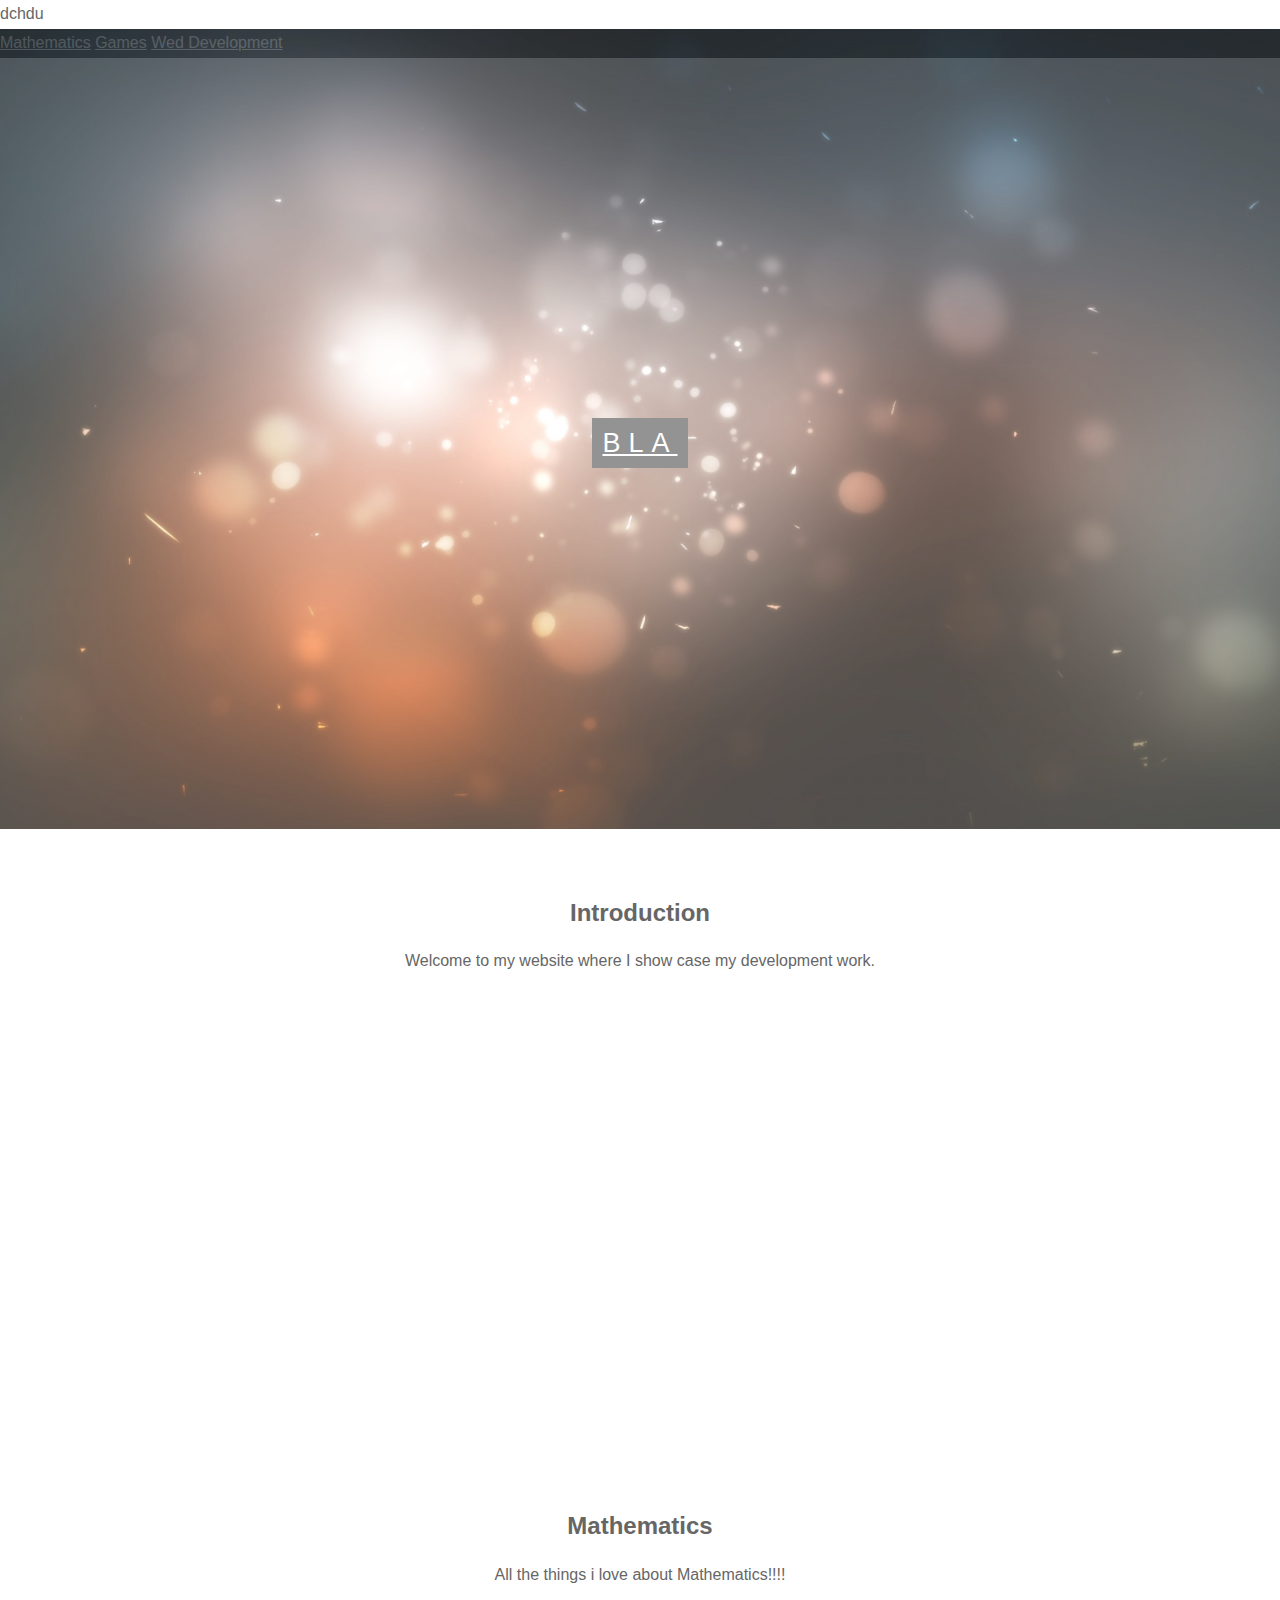
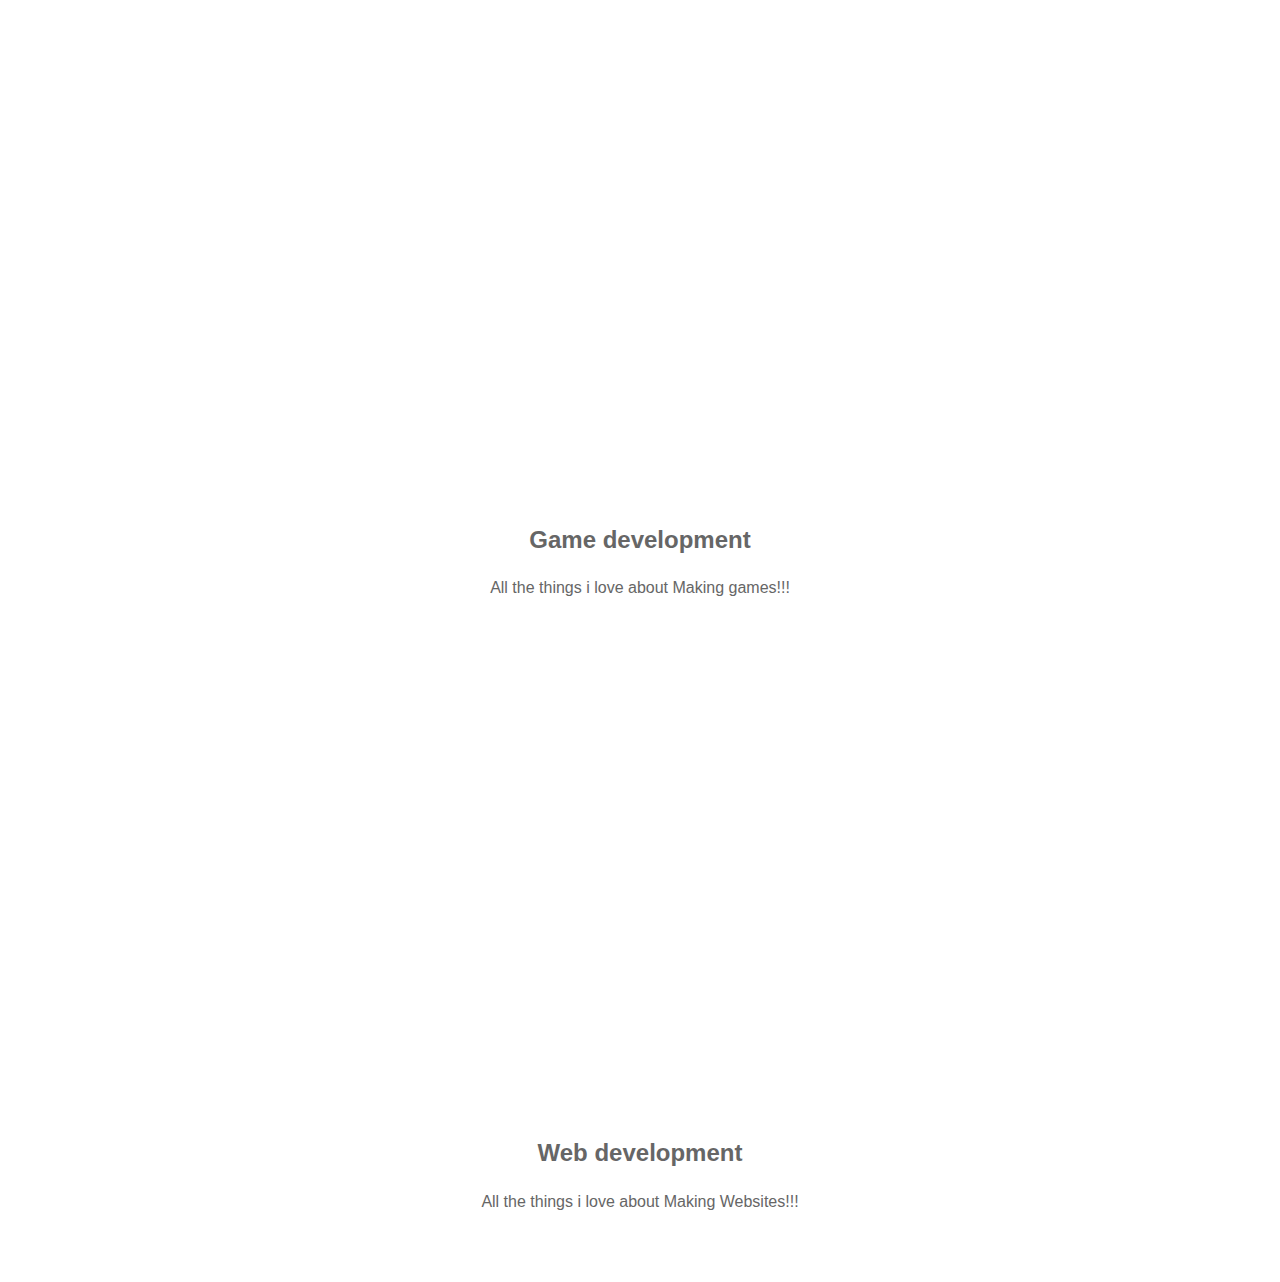
==== index.html @ 54870411 "Create index.html" ====
﻿<!DOCTYPE html>

<html lang="en" xmlns="http://www.w3.org/1999/xhtml">



<head>
    <meta charset="utf-8" />
	<meta name= "viewport" content="width=device-width, initial-scale=1.0">
	<link rel="stylesheet" href="StyleSheet1.css" type ="text/css">
	    <!-- Scale8 Tag Manager - Environment: Production (60fd39460269cd001b9085ef) -->
		<script src="https://p60fd39460269cd001b9085ef.scale8.com/tm.js" async></script>
		<!-- / Scale8 Tag Manager -->

    <title>Home Page</title>
</head>


<body>
	dchdu

<!-- Navigation bar at the top of the website used to get the seperate parts of my website-->
	<div class="Navigation">
		 <ul class="Navigation-list">
			 <li class= navli><a href="">Mathematics</a></li>
			 <li class= navli><a href="">Games</a></li>
			 <li class= navli><a href="">Wed Development</a></li>
		</ul>
	</div>

<!-- big image and text. just to look dope-->

	<div class="pimg1">
		<div class="ptext">
			<span class="border">
				<u>bla</u>
			</span>
		</div>
    </div>

<!-- text about myself. -->

    <section class="section section-light">
		<h2> Introduction</h2>
		<p>
		Welcome to my website where I show case my development work.
		</p>
     </section>

<!-- dope image to show a bit more detail of a serten section of my site. This -->

	<div class="pimg2">
		<div class="ptext">
			<span class="border trans">
			Mathematics
			</span>
		</div>
	</div>

	<section class="section section-light">
		<h2> Mathematics </h2>
		<p>
		All the things i love about Mathematics!!!!
		</p>
     </section>

	 <!-- new section-->

	 <div class="pimg3">
		<div class="ptext">
			<span class="border trans">
			Game Development
			</span>
		</div>
	</div>

	<section class="section section-light">
		<h2> Game development </h2>
		<p>
		All the things i love about Making games!!!
		</p>
     </section>
	 	
		 <!-- new section-->	

	<div class="pimg4">
		<div class="ptext">
			<span class="border trans">
			Wed development
			</span>
		</div>
	</div>

	<section class="section section-light">
		<h2> Web development </h2>
		<p>
		All the things i love about Making Websites!!!
		</p>
     </section>

</body>
</html>
---- StyleSheet1.css ----
﻿body, html{
  height:100%;
  margin:0;
  font-size:16px;
  font-family:"Lato", sans-serif;
  font-weight:400;
  line-height:1.8em;
  color:#666;
}


.pimg1, .pimg2, .pimg3, .pimg4{
  position:relative;
  opacity:0.70;
  background-position:center;
  background-size:cover;
  background-repeat:no-repeat;

  /*
    fixed = parallax
    scroll = normal
  */
  background-attachment:fixed;
}

.Navigation, .Navigation-list{
	width:100%;
	padding:0;
	margin:0;
	background-color:grey;
	position:fixed;
}
.Navigation-list, .navli{
	display:inline;
}
li, a{
 align:center;
 text-align:center;
 color:white;
 width:30%;

}

.pimg1{
  background-image:url('img/image1.jpg');
  min-height:800px;
}

.pimg2{
  background-image:url('img/image2.jpg');
  min-height:400px;
}

.pimg3{
  background-image:url('img/image3.jpg');
  min-height:400px;
}
.pimg4{
  background-image:url('img/image4.jpg');
  min-height:400px;
}

.section{
  text-align:center;
  padding:50px 80px;
}

.ptext{
  position:absolute;
  top:50%;
  width:100%;
  text-align:center;
  color:#000;
  font-size:27px;
  letter-spacing:8px;
  text-transform:uppercase;
}
.border{
padding:10px;
background-color:#666;

}

.border{
	color:#fff;
}

.ptext .border.trans{
  background-color:transparent;
}
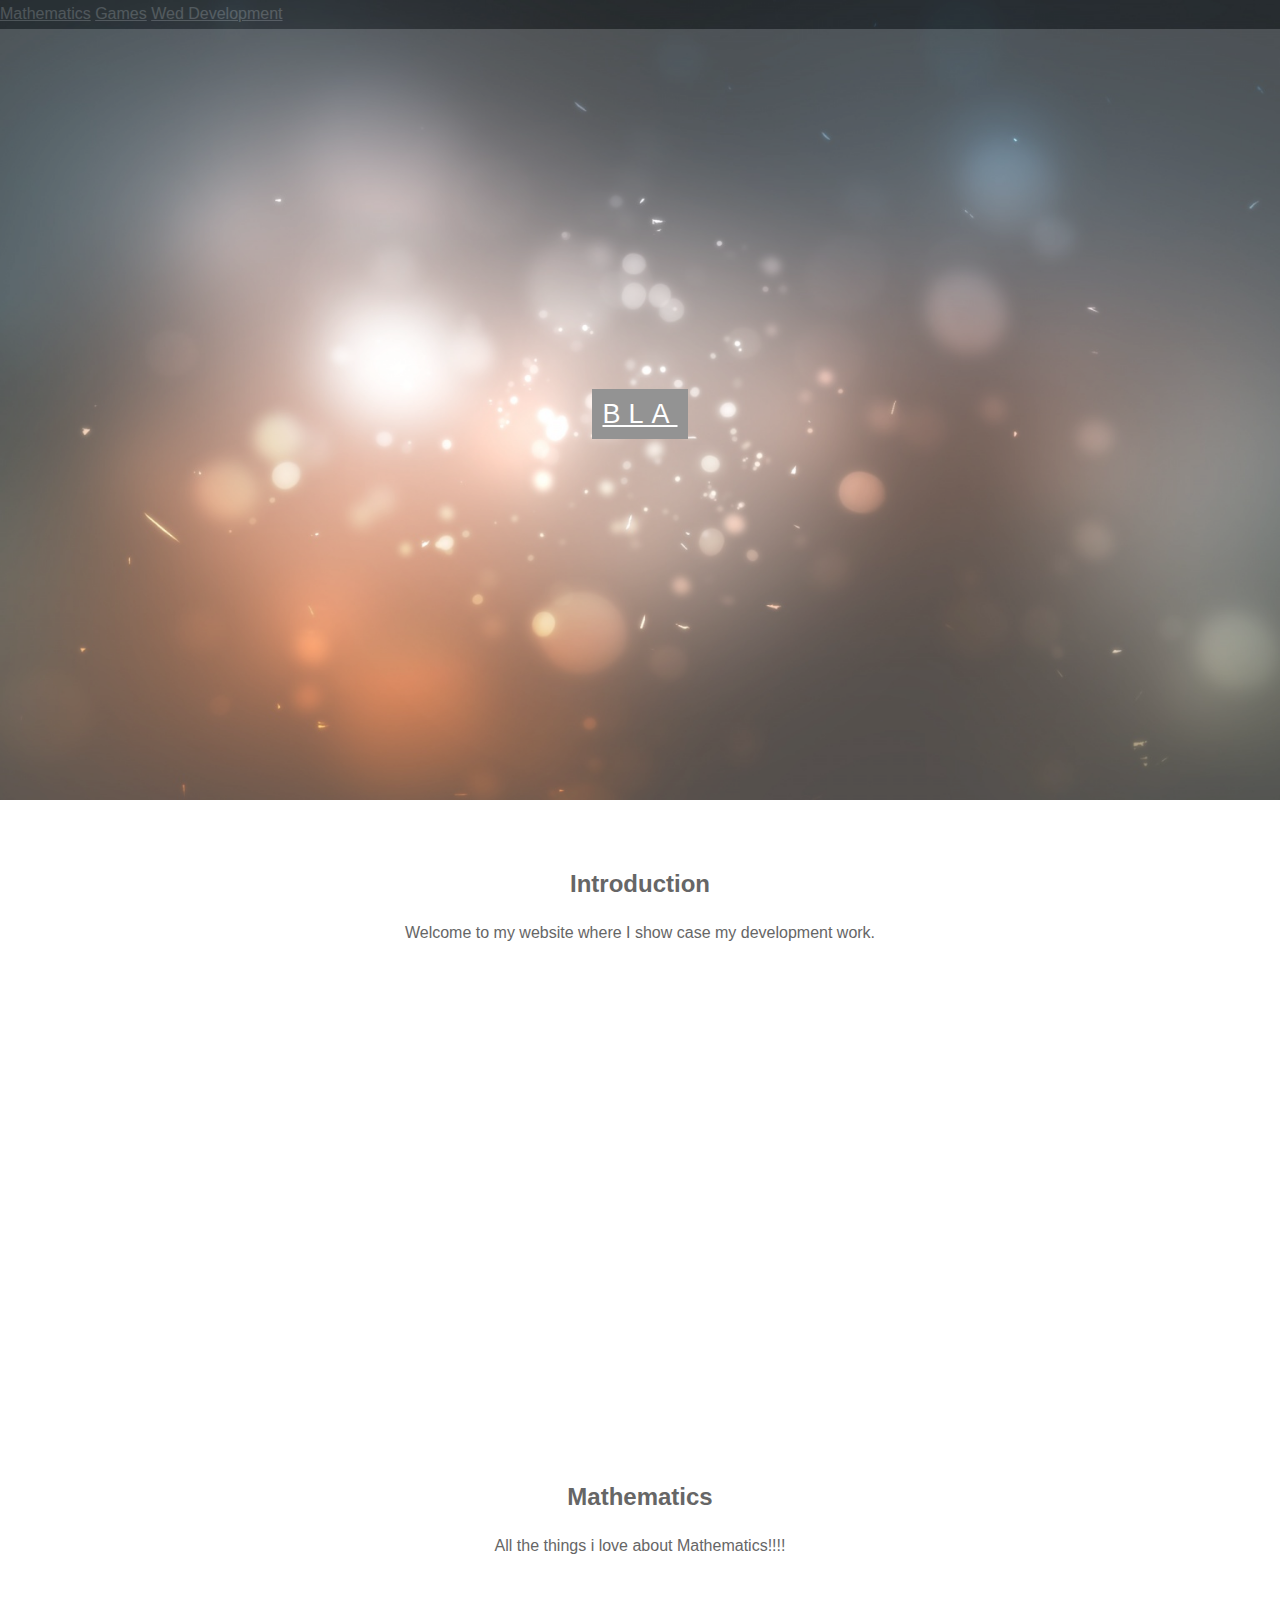
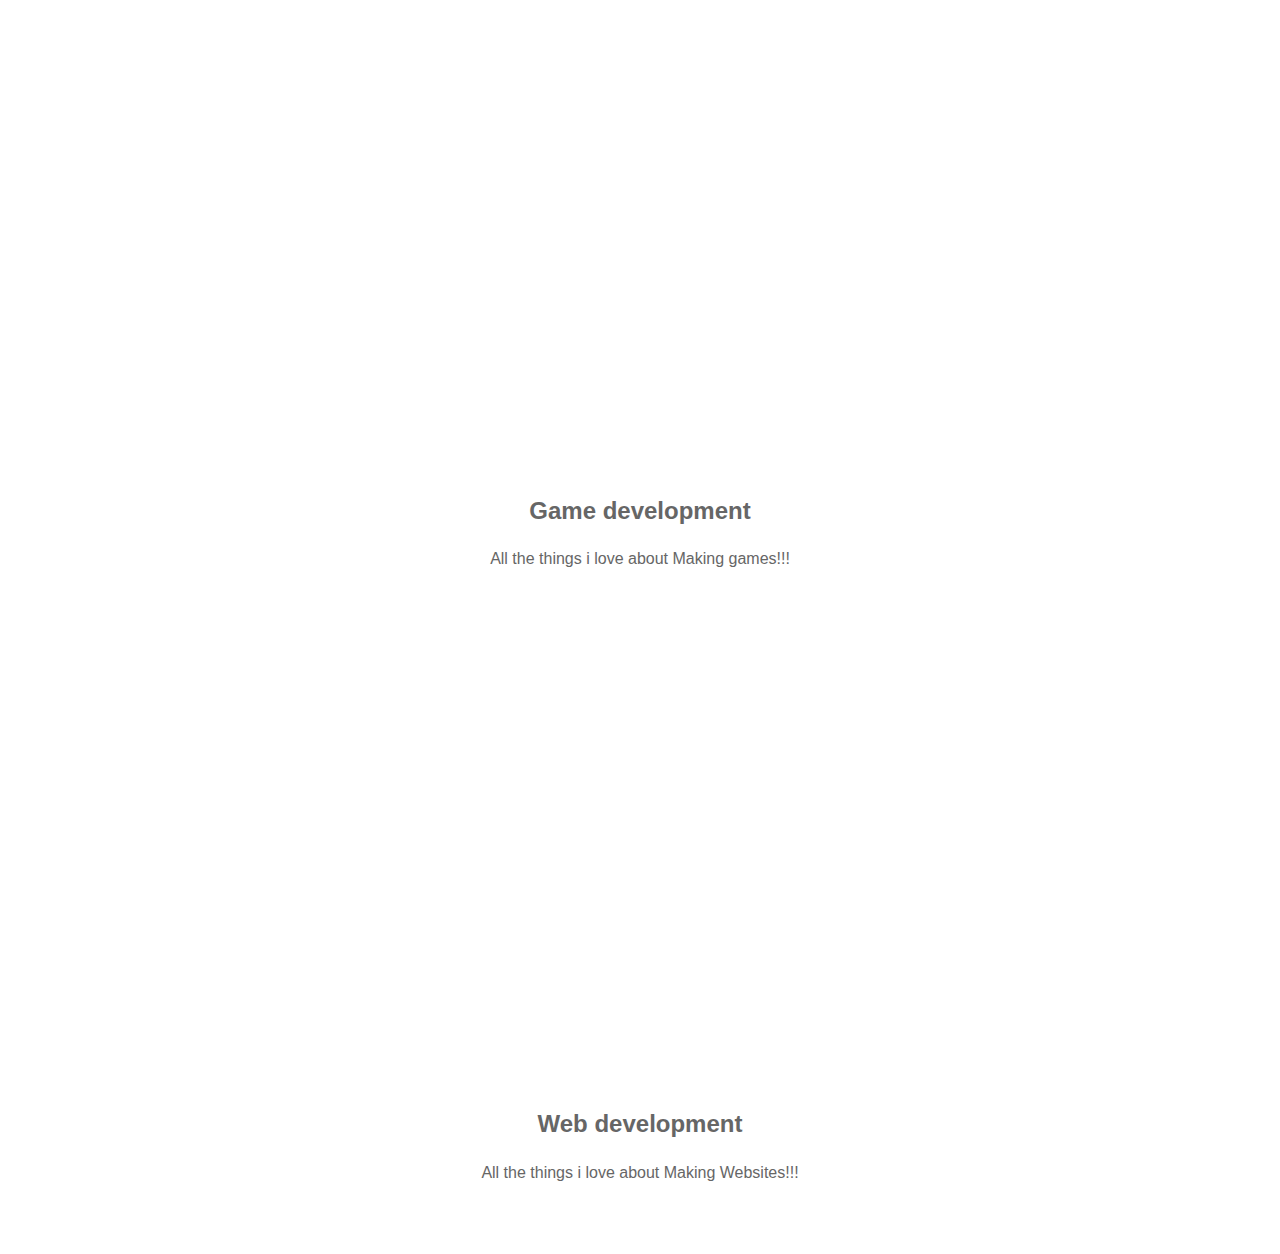
==== commit 082ba00e: "change" ====
--- a/index.html
+++ b/index.html
@@ -17,7 +17,6 @@
 
 
 <body>
-	dchdu
 
 <!-- Navigation bar at the top of the website used to get the seperate parts of my website-->
 	<div class="Navigation">
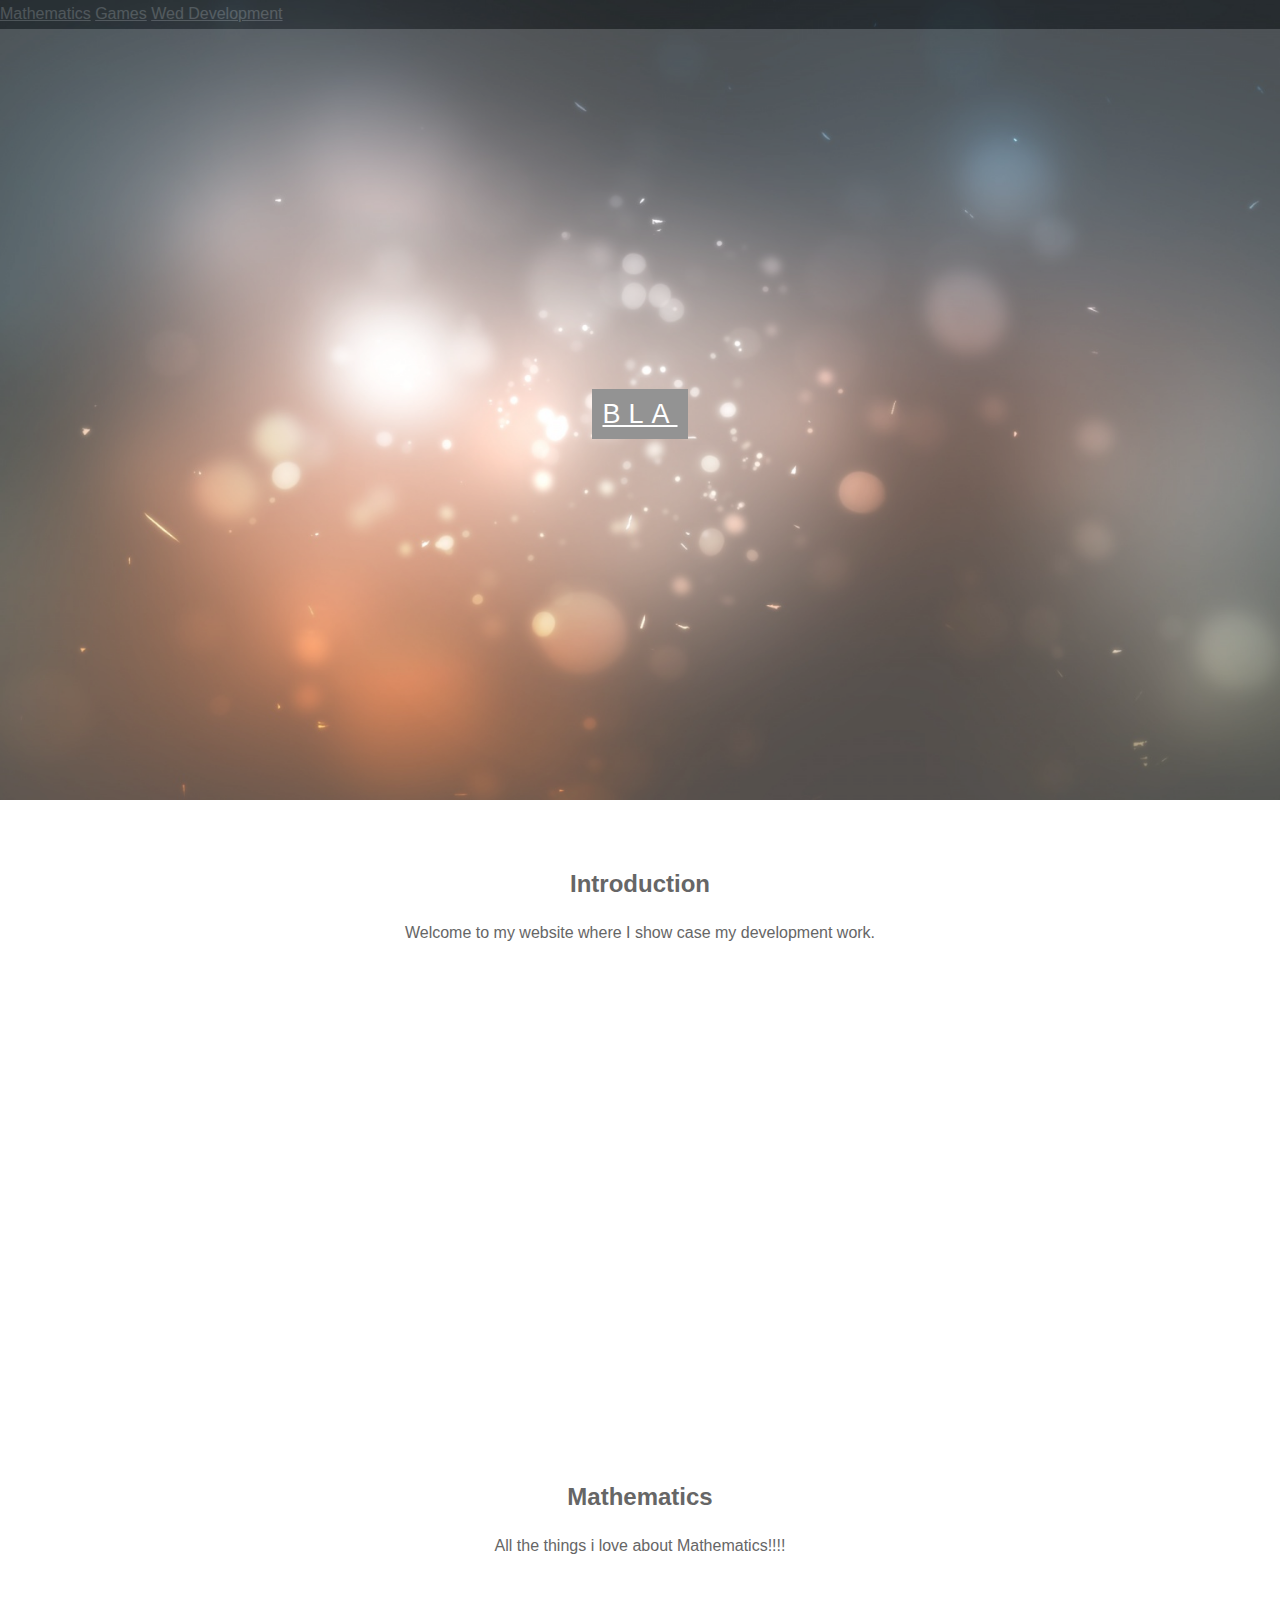
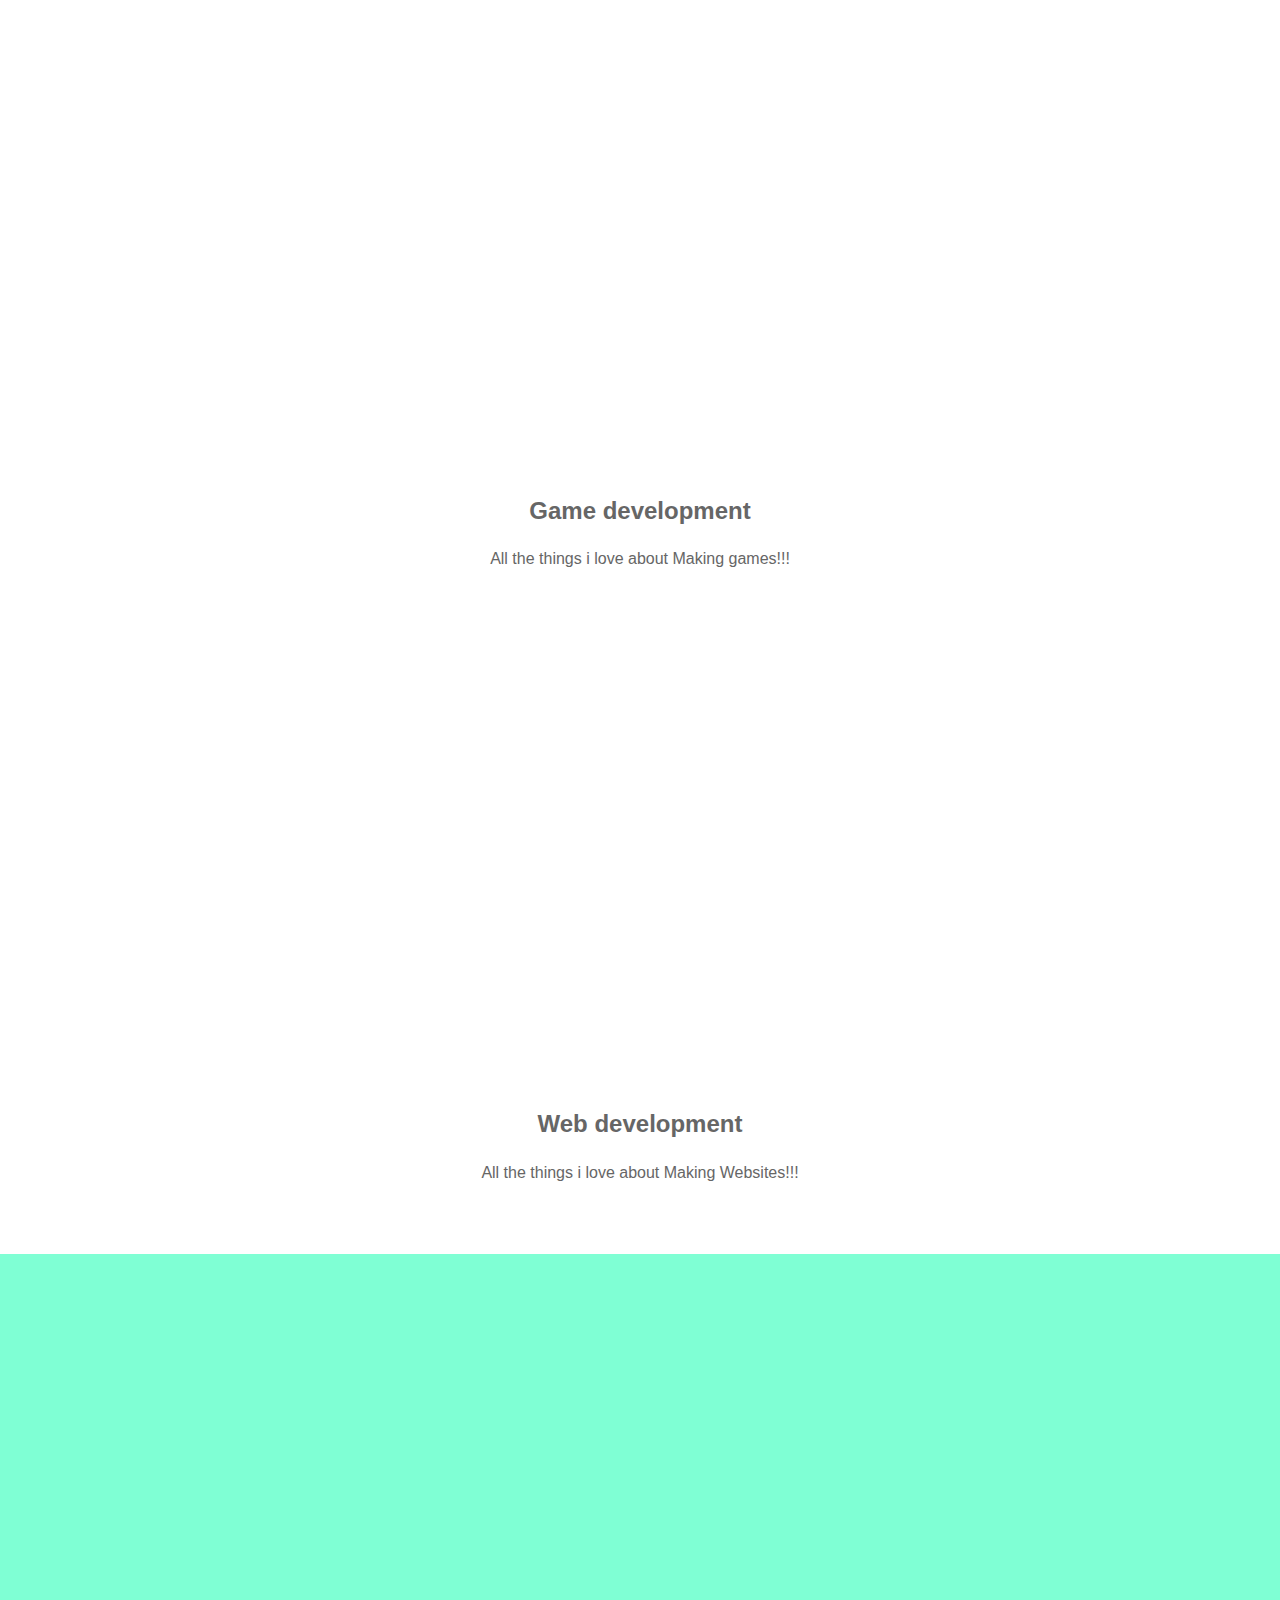
==== commit e592a547: "meh" ====
--- a/index.html
+++ b/index.html
@@ -5,29 +5,29 @@
 
 
 <head>
-    <meta charset="utf-8" />
-	<meta name= "viewport" content="width=device-width, initial-scale=1.0">
-	<link rel="stylesheet" href="StyleSheet1.css" type ="text/css">
-	    <!-- Scale8 Tag Manager - Environment: Production (60fd39460269cd001b9085ef) -->
-		<script src="https://p60fd39460269cd001b9085ef.scale8.com/tm.js" async></script>
-		<!-- / Scale8 Tag Manager -->
+	<meta charset="utf-8" />
+	<meta name="viewport" content="width=device-width, initial-scale=1.0">
+	<link rel="stylesheet" href="StyleSheet1.css" type="text/css">
+	<!-- Scale8 Tag Manager - Environment: Production (60fd39460269cd001b9085ef) -->
+	<script src="https://p60fd39460269cd001b9085ef.scale8.com/tm.js" async></script>
+	<!-- / Scale8 Tag Manager -->
 
-    <title>Home Page</title>
+	<title>Home Page</title>
 </head>
 
 
 <body>
 
-<!-- Navigation bar at the top of the website used to get the seperate parts of my website-->
+	<!-- Navigation bar at the top of the website used to get the seperate parts of my website-->
 	<div class="Navigation">
-		 <ul class="Navigation-list">
-			 <li class= navli><a href="">Mathematics</a></li>
-			 <li class= navli><a href="">Games</a></li>
-			 <li class= navli><a href="">Wed Development</a></li>
+		<ul class="Navigation-list">
+			<li class=navli><a href="">Mathematics</a></li>
+			<li class=navli><a href="">Games</a></li>
+			<li class=navli><a href="">Wed Development</a></li>
 		</ul>
 	</div>
 
-<!-- big image and text. just to look dope-->
+	<!-- big image and text. just to look dope-->
 
 	<div class="pimg1">
 		<div class="ptext">
@@ -35,23 +35,23 @@
 				<u>bla</u>
 			</span>
 		</div>
-    </div>
+	</div>
 
-<!-- text about myself. -->
+	<!-- text about myself. -->
 
-    <section class="section section-light">
+	<section class="section section-light">
 		<h2> Introduction</h2>
 		<p>
-		Welcome to my website where I show case my development work.
+			Welcome to my website where I show case my development work.
 		</p>
-     </section>
+	</section>
 
-<!-- dope image to show a bit more detail of a serten section of my site. This -->
+	<!-- dope image to show a bit more detail of a serten section of my site. This -->
 
 	<div class="pimg2">
 		<div class="ptext">
 			<span class="border trans">
-			Mathematics
+				Mathematics
 			</span>
 		</div>
 	</div>
@@ -59,16 +59,16 @@
 	<section class="section section-light">
 		<h2> Mathematics </h2>
 		<p>
-		All the things i love about Mathematics!!!!
+			All the things i love about Mathematics!!!!
 		</p>
-     </section>
+	</section>
 
-	 <!-- new section-->
+	<!-- new section-->
 
-	 <div class="pimg3">
+	<div class="pimg3">
 		<div class="ptext">
 			<span class="border trans">
-			Game Development
+				Game Development
 			</span>
 		</div>
 	</div>
@@ -76,16 +76,16 @@
 	<section class="section section-light">
 		<h2> Game development </h2>
 		<p>
-		All the things i love about Making games!!!
+			All the things i love about Making games!!!
 		</p>
-     </section>
-	 	
-		 <!-- new section-->	
+	</section>
+
+	<!-- new section-->
 
 	<div class="pimg4">
 		<div class="ptext">
 			<span class="border trans">
-			Wed development
+				Wed development
 			</span>
 		</div>
 	</div>
@@ -93,9 +93,13 @@
 	<section class="section section-light">
 		<h2> Web development </h2>
 		<p>
-		All the things i love about Making Websites!!!
+			All the things i love about Making Websites!!!
 		</p>
-     </section>
+	</section>
+	<!-- Tag - another body tag -->
+	<div data-s8="true" data-code="a9a21042588448fe707f"></div>
+	<!-- / Tag -->
+    <div style="background-color:aquamarine; width:100%; height:500px"</div>
 
 </body>
 </html>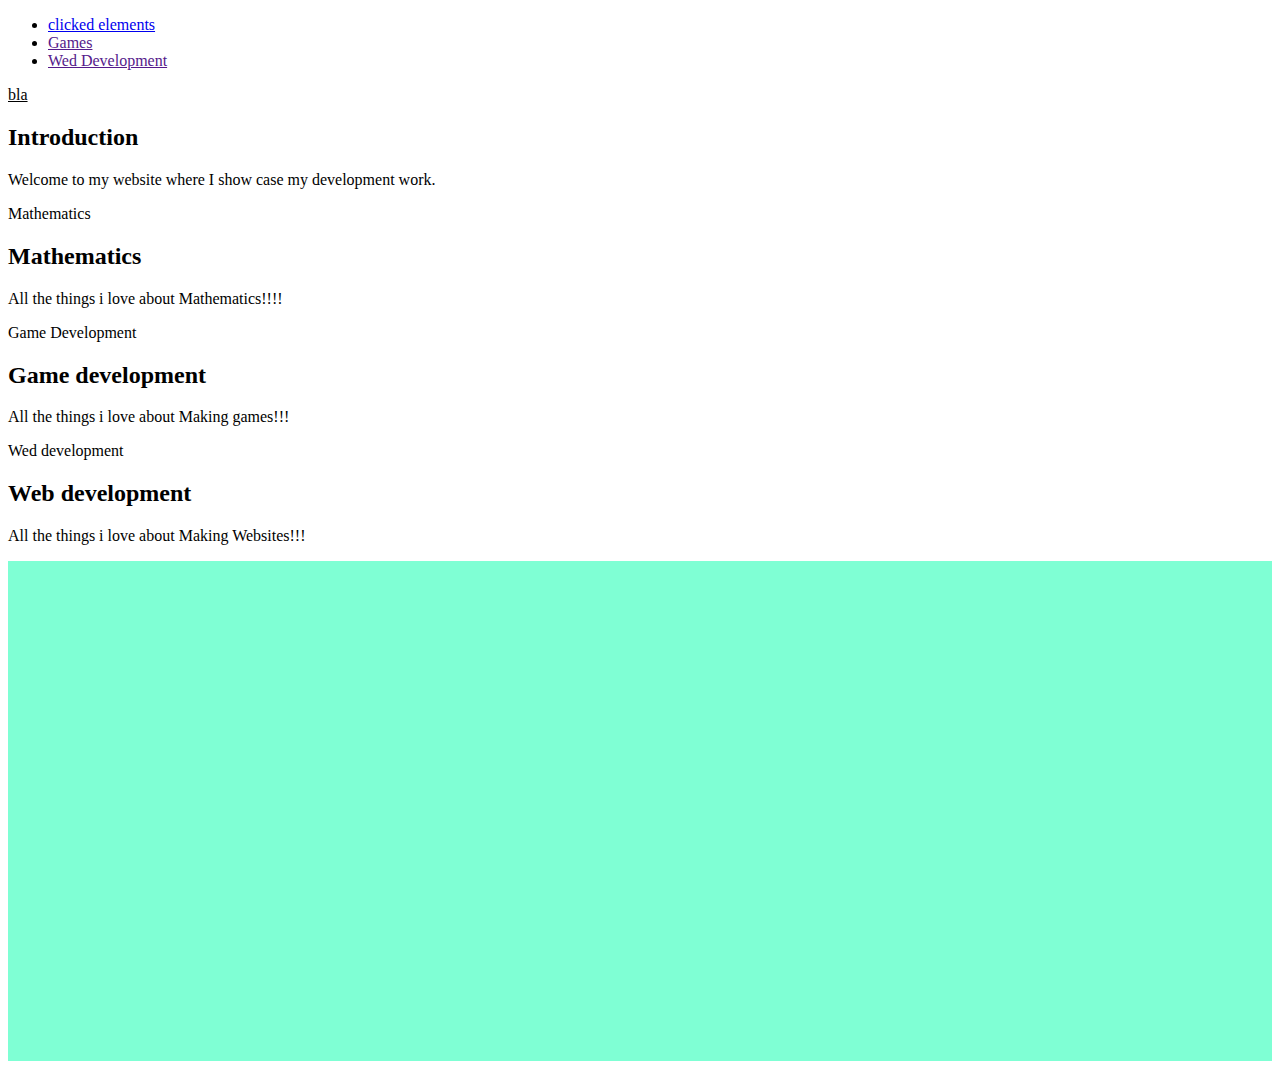
==== commit 25edb363: "clicked elements" ====
--- a/index.html
+++ b/index.html
@@ -7,7 +7,7 @@
 <head>
 	<meta charset="utf-8" />
 	<meta name="viewport" content="width=device-width, initial-scale=1.0">
-	<link rel="stylesheet" href="StyleSheet1.css" type="text/css">
+	<link rel="stylesheet" href="//StyleSheet1.css" type="text/css">
 	<!-- Scale8 Tag Manager - Environment: Production (60fd39460269cd001b9085ef) -->
 	<script src="https://p60fd39460269cd001b9085ef.scale8.com/tm.js" async></script>
 	<!-- / Scale8 Tag Manager -->
@@ -19,9 +19,9 @@
 <body>
 
 	<!-- Navigation bar at the top of the website used to get the seperate parts of my website-->
-	<div class="Navigation">
-		<ul class="Navigation-list">
-			<li class=navli><a href="">Mathematics</a></li>
+	<div class="">
+		<ul class="">
+			<li class=navli><a href="HTMLElements.html">clicked elements</a></li>
 			<li class=navli><a href="">Games</a></li>
 			<li class=navli><a href="">Wed Development</a></li>
 		</ul>
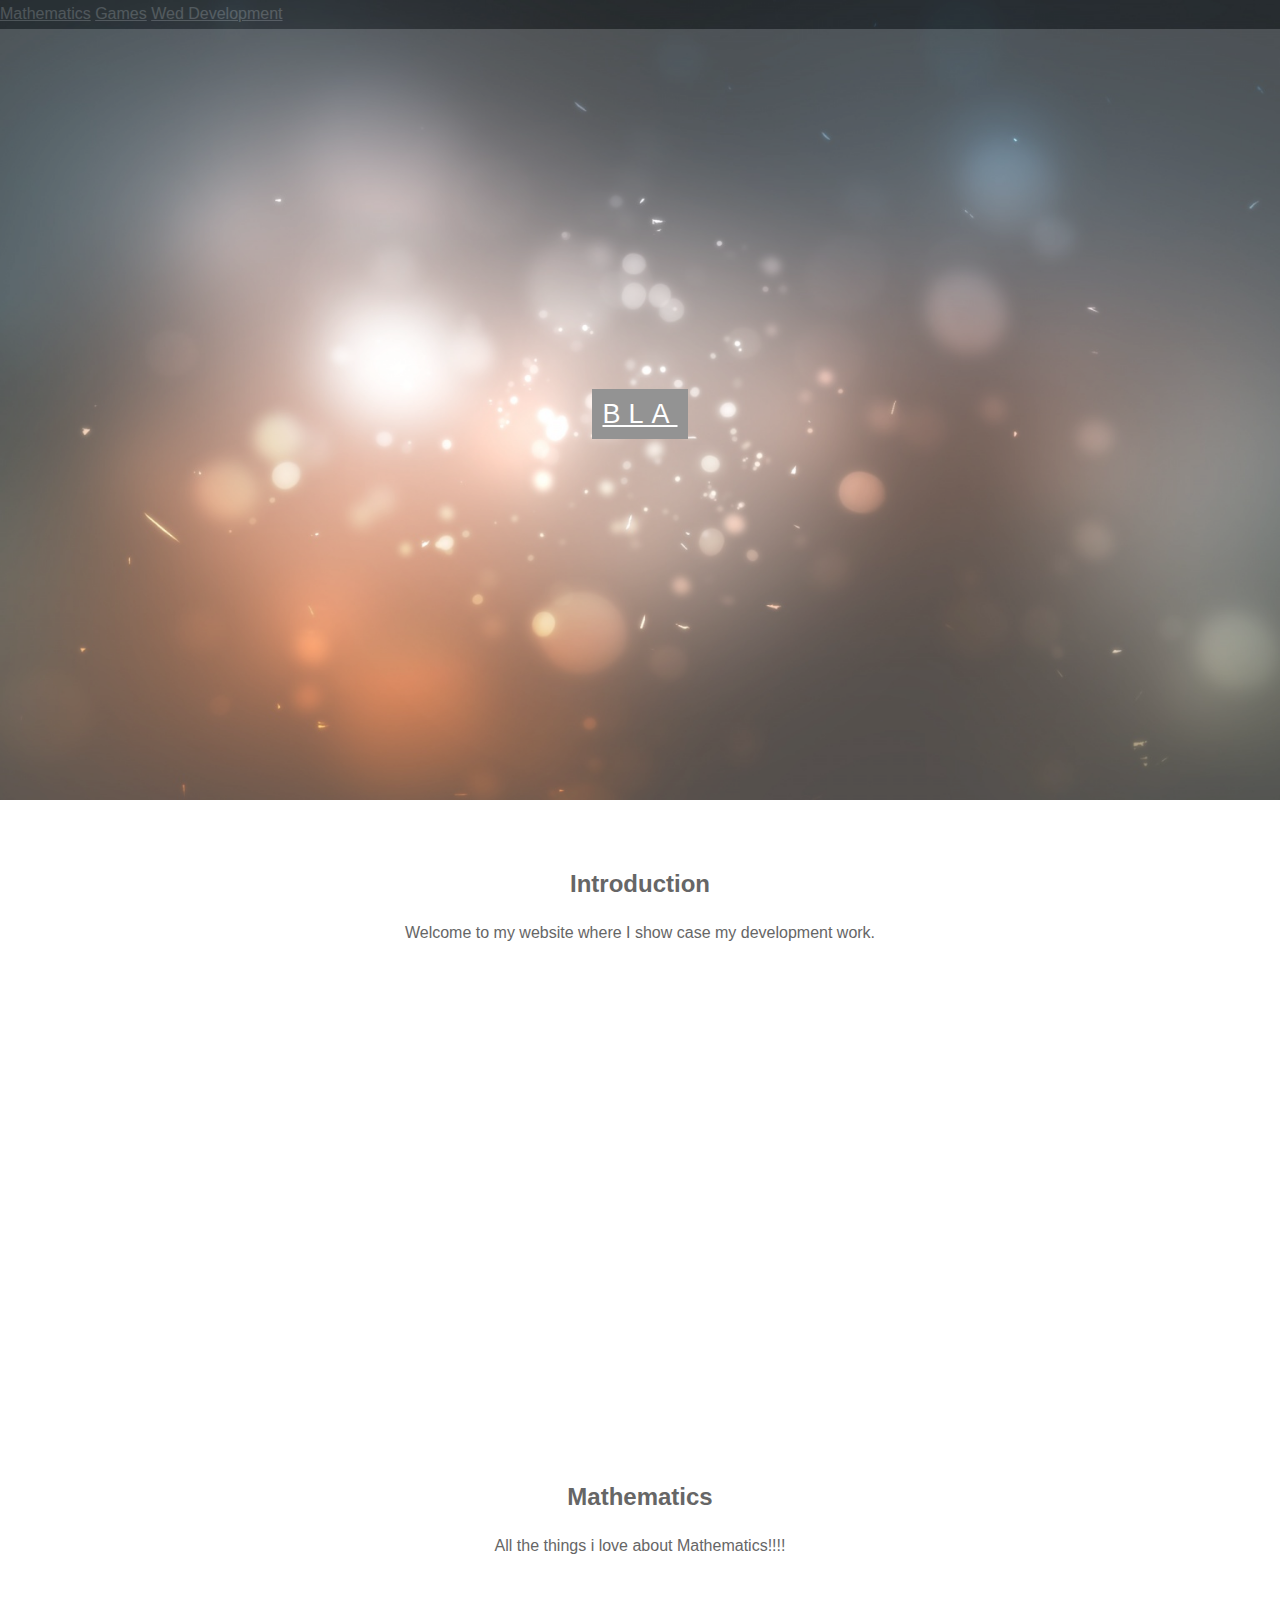
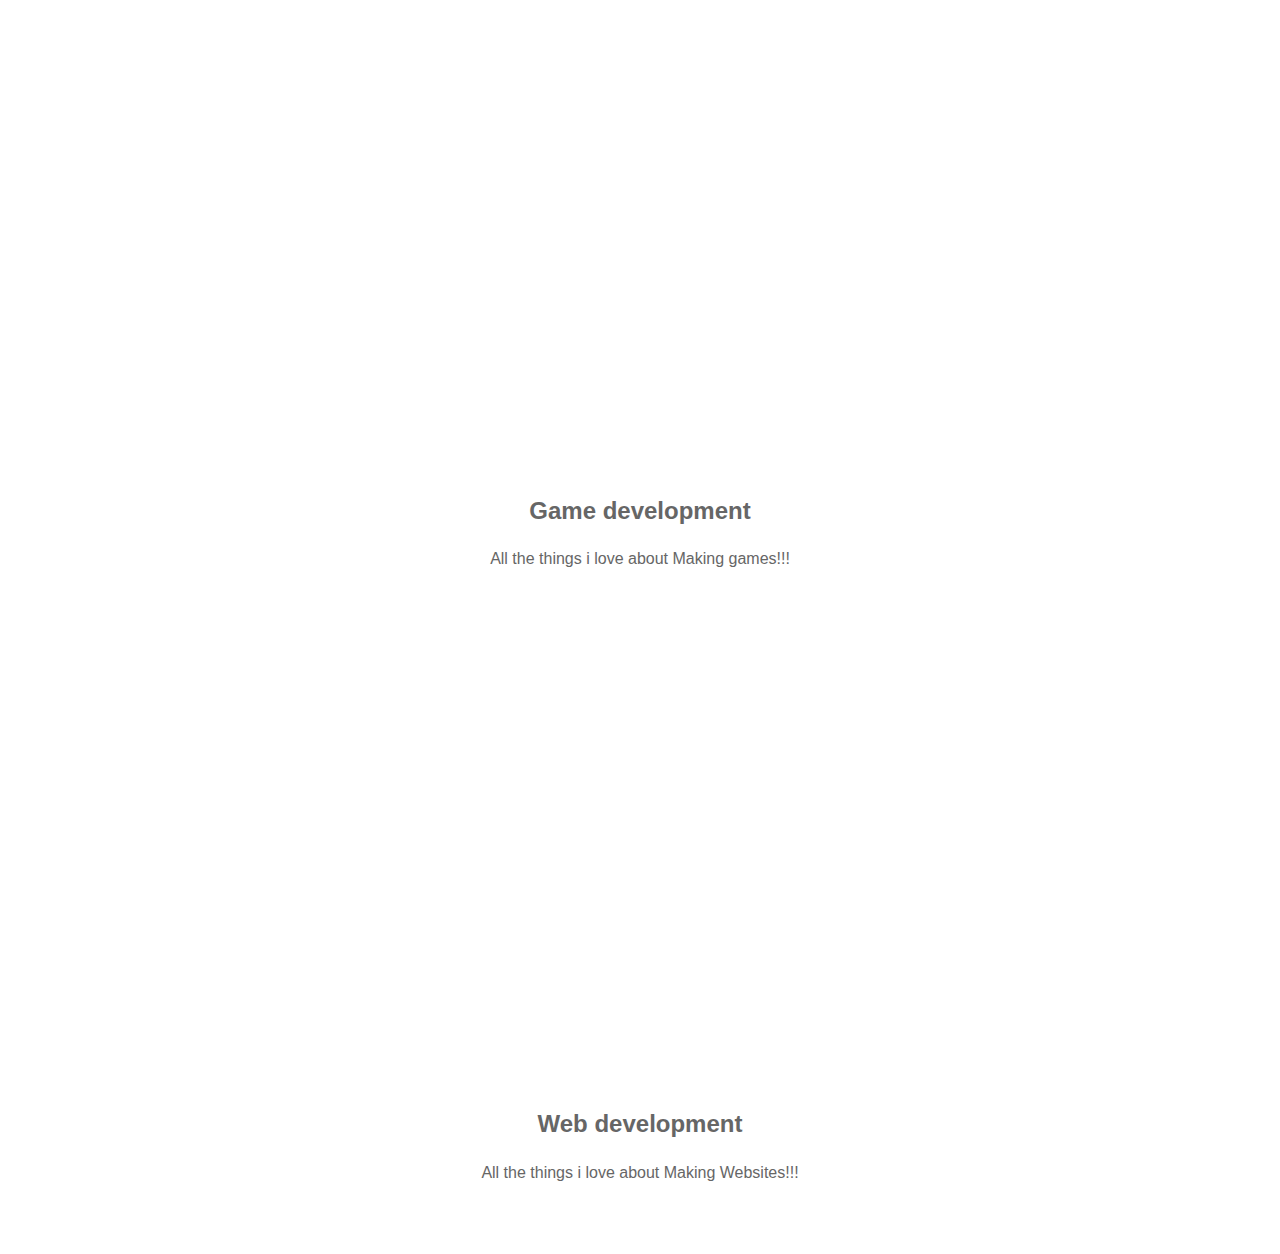
==== commit 52b1ec70: "tag manager update" ====
--- a/index.html
+++ b/index.html
@@ -1,33 +1,32 @@
-﻿<!DOCTYPE html>
+<!DOCTYPE html>
 
 <html lang="en" xmlns="http://www.w3.org/1999/xhtml">
 
 
 
 <head>
-	<meta charset="utf-8" />
-	<meta name="viewport" content="width=device-width, initial-scale=1.0">
-	<link rel="stylesheet" href="//StyleSheet1.css" type="text/css">
-	<!-- Scale8 Tag Manager - Environment: Production (60fd39460269cd001b9085ef) -->
-	<script src="https://p60fd39460269cd001b9085ef.scale8.com/tm.js" async></script>
-	<!-- / Scale8 Tag Manager -->
+    <meta charset="utf-8" />
+	<meta name= "viewport" content="width=device-width, initial-scale=1.0">
+	<link rel="stylesheet" href="StyleSheet1.css" type ="text/css">
+	   <!-- Scale8 Tag Manager - Environment: Production (62407f70f6ed2d9d70421029) -->
+	   <script src="https://ui.scale8.com/edge/62407f70f6ed2d9d70421029/tm.js" async></script>
+	   <!-- / Scale8 Tag Manager -->
 
-	<title>Home Page</title>
+    <title>Home Page</title>
 </head>
 
 
 <body>
-
-	<!-- Navigation bar at the top of the website used to get the seperate parts of my website-->
-	<div class="">
-		<ul class="">
-			<li class=navli><a href="HTMLElements.html">clicked elements</a></li>
-			<li class=navli><a href="">Games</a></li>
-			<li class=navli><a href="">Wed Development</a></li>
+<!-- Navigation bar at the top of the website used to get the seperate parts of my website-->
+	<div class="Navigation">
+		 <ul class="Navigation-list">
+			 <li class= navli><a href="">Mathematics</a></li>
+			 <li class= navli><a href="">Games</a></li>
+			 <li class= navli><a href="">Wed Development</a></li>
 		</ul>
 	</div>
 
-	<!-- big image and text. just to look dope-->
+<!-- big image and text. just to look dope-->
 
 	<div class="pimg1">
 		<div class="ptext">
@@ -35,23 +34,23 @@
 				<u>bla</u>
 			</span>
 		</div>
-	</div>
+    </div>
 
-	<!-- text about myself. -->
+<!-- text about myself. -->
 
-	<section class="section section-light">
+    <section class="section section-light">
 		<h2> Introduction</h2>
 		<p>
-			Welcome to my website where I show case my development work.
+		Welcome to my website where I show case my development work.
 		</p>
-	</section>
+     </section>
 
-	<!-- dope image to show a bit more detail of a serten section of my site. This -->
+<!-- dope image to show a bit more detail of a serten section of my site. This -->
 
 	<div class="pimg2">
 		<div class="ptext">
 			<span class="border trans">
-				Mathematics
+			Mathematics
 			</span>
 		</div>
 	</div>
@@ -59,16 +58,16 @@
 	<section class="section section-light">
 		<h2> Mathematics </h2>
 		<p>
-			All the things i love about Mathematics!!!!
+		All the things i love about Mathematics!!!!
 		</p>
-	</section>
+     </section>
 
-	<!-- new section-->
+	 <!-- new section-->
 
-	<div class="pimg3">
+	 <div class="pimg3">
 		<div class="ptext">
 			<span class="border trans">
-				Game Development
+			Game Development
 			</span>
 		</div>
 	</div>
@@ -76,16 +75,16 @@
 	<section class="section section-light">
 		<h2> Game development </h2>
 		<p>
-			All the things i love about Making games!!!
+		All the things i love about Making games!!!
 		</p>
-	</section>
-
-	<!-- new section-->
+     </section>
+	 	
+		 <!-- new section-->	
 
 	<div class="pimg4">
 		<div class="ptext">
 			<span class="border trans">
-				Wed development
+			Wed development
 			</span>
 		</div>
 	</div>
@@ -93,13 +92,9 @@
 	<section class="section section-light">
 		<h2> Web development </h2>
 		<p>
-			All the things i love about Making Websites!!!
+		All the things i love about Making Websites!!!
 		</p>
-	</section>
-	<!-- Tag - another body tag -->
-	<div data-s8="true" data-code="a9a21042588448fe707f"></div>
-	<!-- / Tag -->
-    <div style="background-color:aquamarine; width:100%; height:500px"</div>
+     </section>
 
 </body>
 </html>--- a/StyleSheet1.css
+++ b/StyleSheet1.css
@@ -0,0 +1,99 @@
+﻿body, html{
+  height:100%;
+  margin:0;
+  font-size:16px;
+  font-family:"Lato", sans-serif;
+  font-weight:400;
+  line-height:1.8em;
+  color:#666;
+}
+
+
+.pimg1, .pimg2, .pimg3, .pimg4{
+  position:relative;
+  opacity:0.70;
+  background-position:center;
+  background-size:cover;
+  background-repeat:no-repeat;
+
+  /*
+    fixed = parallax
+    scroll = normal
+  */
+  background-attachment:fixed;
+}
+
+.Navigation, .Navigation-list{
+	width:100%;
+	padding:0;
+	margin:0;
+	background-color:grey;
+	position:fixed;
+}
+.Navigation-list, .navli{
+	display:inline;
+}
+li, a{
+ align:center;
+ text-align:center;
+ color:white;
+ width:30%;
+
+}
+
+.pimg1{
+  background-image:url('img/image1.jpg');
+  min-height:800px;
+}
+
+.pimg2{
+  background-image:url('img/image2.jpg');
+  min-height:400px;
+}
+
+.pimg3{
+  background-image:url('img/image3.jpg');
+  min-height:400px;
+}
+.pimg4{
+  background-image:url('img/image4.jpg');
+  min-height:400px;
+}
+
+.section{
+  text-align:center;
+  padding:50px 80px;
+}
+
+.ptext{
+  position:absolute;
+  top:50%;
+  width:100%;
+  text-align:center;
+  color:#000;
+  font-size:27px;
+  letter-spacing:8px;
+  text-transform:uppercase;
+}
+.border{
+padding:10px;
+background-color:#666;
+
+}
+
+.border{
+	color:#fff;
+}
+
+.ptext .border.trans{
+  background-color:transparent;
+}
+.click-me{
+    width:100%;
+    height:300px;
+    margin: 5px 0px 5px 0px;
+    background-color:aliceblue;
+}
+.center{
+    text-align:center;
+}